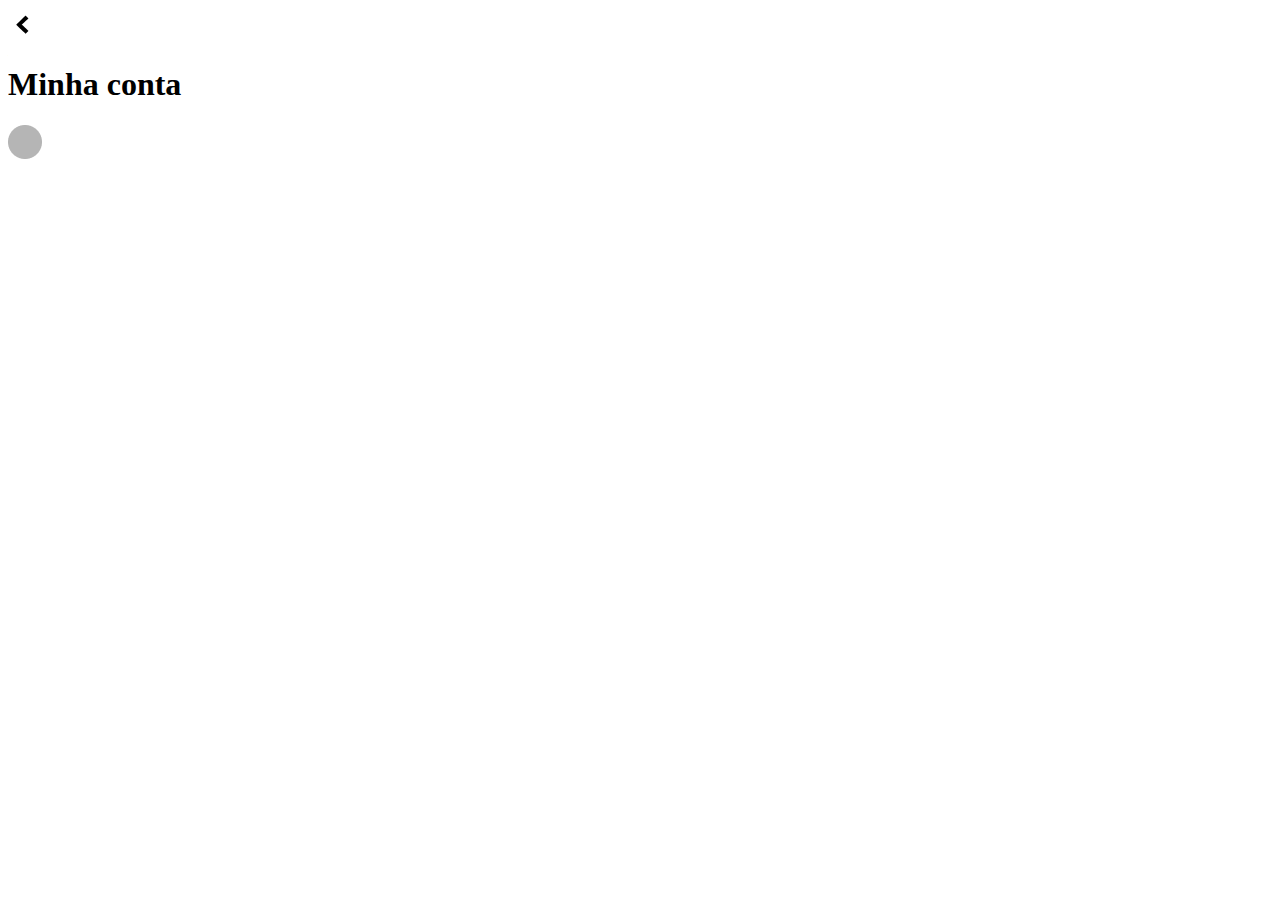
==== minha_conta.html @ 20720ec4 "mudanças de pasta" ====
<!DOCTYPE html>
<html lang="en">
<head>
    <meta charset="UTF-8">
    <meta name="viewport" content="width=device-width, initial-scale=1.0">
    <title>Minha conta</title>
    <link rel="stylesheet" href="reset.css">
    <link rel="stylesheet" href="styles.css">
</head>
<body>
    <header class="">
        <a href="#">
            <img src="/assets/retorno.png" alt="botão de retorno">
        </a>
        <h1>Minha conta</h1>
        <a href="#">
            <img src="/assets/configurações.png" alt="botão de configurações">
        </a>
    </header>
    
    
</body>
</html>
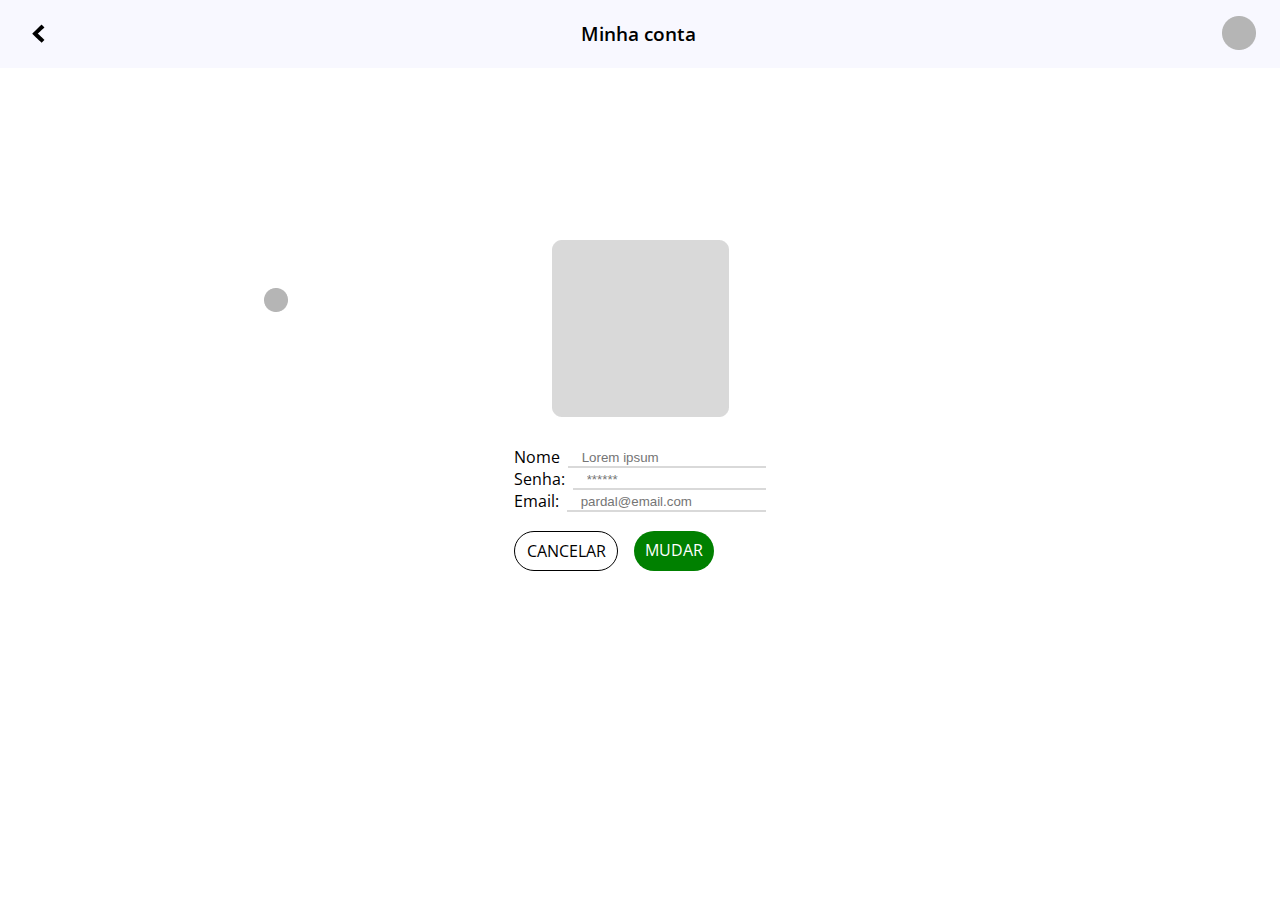
==== commit 2be3214d: "Merge branch 'main' of https://github.com/laracmv/Pardal" ====
--- a/minha_conta.html
+++ b/minha_conta.html
@@ -4,19 +4,47 @@
     <meta charset="UTF-8">
     <meta name="viewport" content="width=device-width, initial-scale=1.0">
     <title>Minha conta</title>
-    <link rel="stylesheet" href="reset.css">
-    <link rel="stylesheet" href="styles.css">
+    <link rel="stylesheet" href="/css/reset.css">
+    <link rel="stylesheet" href="/css/lara.css">
 </head>
 <body>
-    <header class="">
+    <header class="cabecalho">
         <a href="#">
             <img src="/assets/retorno.png" alt="botão de retorno">
         </a>
-        <h1>Minha conta</h1>
+        <h1 class="titulo" >Minha conta</h1>
         <a href="#">
             <img src="/assets/configurações.png" alt="botão de configurações">
         </a>
     </header>
+    <main class="corpo">
+        <img src="/assets/img_perfil.png" alt="">
+        <a id="editar" href="#">
+            <img src="/assets/editar.png" alt="Botão de editar perfil">
+        </a>
+        <form class="forms_perfil">
+            <div class="container_inputs">
+                <label for="name">Nome</label>
+                <input type="text" name="name" id="name" placeholder="Lorem ipsum">
+            </div>
+            <div class="container_inputs">
+                <label for="pwd">Senha:</label>
+                <input type="password" id="pwd" name="pwd"
+                placeholder="******">
+            </div>
+            <div class="container_inputs">
+                <label for="email">Email:</label>
+                <input type="email" id="email" name="email"
+                placeholder="pardal@email.com">
+            </div>
+            
+            <div id="botoes">
+                <a class="botao_perfil cancelar" href="#">Cancelar</a>
+                <a class="botao_perfil mudar" href="#">Mudar</a>
+            </div>
+            
+        </form>
+    </main>
     
     
 </body>
--- a/css/lara.css
+++ b/css/lara.css
@@ -0,0 +1,86 @@
+@import url('https://fonts.googleapis.com/css2?family=Open+Sans:ital,wght@0,300..800;1,300..800&display=swap');
+
+:root{
+    
+    --fonte-titulo: 'Open Sans', 'sans-serif';
+}
+
+body{
+    font-size: 1em;
+    font-weight: 400;
+    font-family: var(--fonte-titulo);
+}
+
+.cabecalho{
+    display: flex;
+    align-items: center;
+    text-align: center;
+    justify-content: space-between;
+    background-color: ghostwhite;
+    padding: 1em 1.5em ;
+
+}
+
+.titulo{
+    font-weight: 600;
+    font-size: 1.2em;
+}
+
+.corpo{
+    display: flex;
+    flex-direction: column;
+    height: 75vh;
+    align-items: center;
+    justify-content: center;
+    gap:2em;
+}
+
+#editar{
+    /* position: fixed; */
+    position: absolute;
+    top:18em;
+    left: 16.5em;
+}
+
+.forms_perfil{
+    display: flex;
+    flex-direction: column;
+    gap: 0.2em;
+}
+
+.container_inputs{
+    display: flex;
+    gap: 0.5em;
+}
+
+#botoes{
+    padding-top: 1em;
+    display: flex;
+    gap: 1em;
+}
+
+.botao_perfil{
+    text-decoration: none;
+    text-align: center;
+    padding: 0.7em;
+    border-radius: 2em;
+    color: black;
+    text-transform: uppercase;
+}
+
+.cancelar{
+    border: 1px solid black;
+}
+
+.mudar{
+    background-color: green;
+    color: white;
+}
+
+input{
+    width: 100%;
+    padding-left: 1em;
+    box-sizing: border-box;
+    border: none;
+    border-bottom: 2px solid #D9D9D9;
+}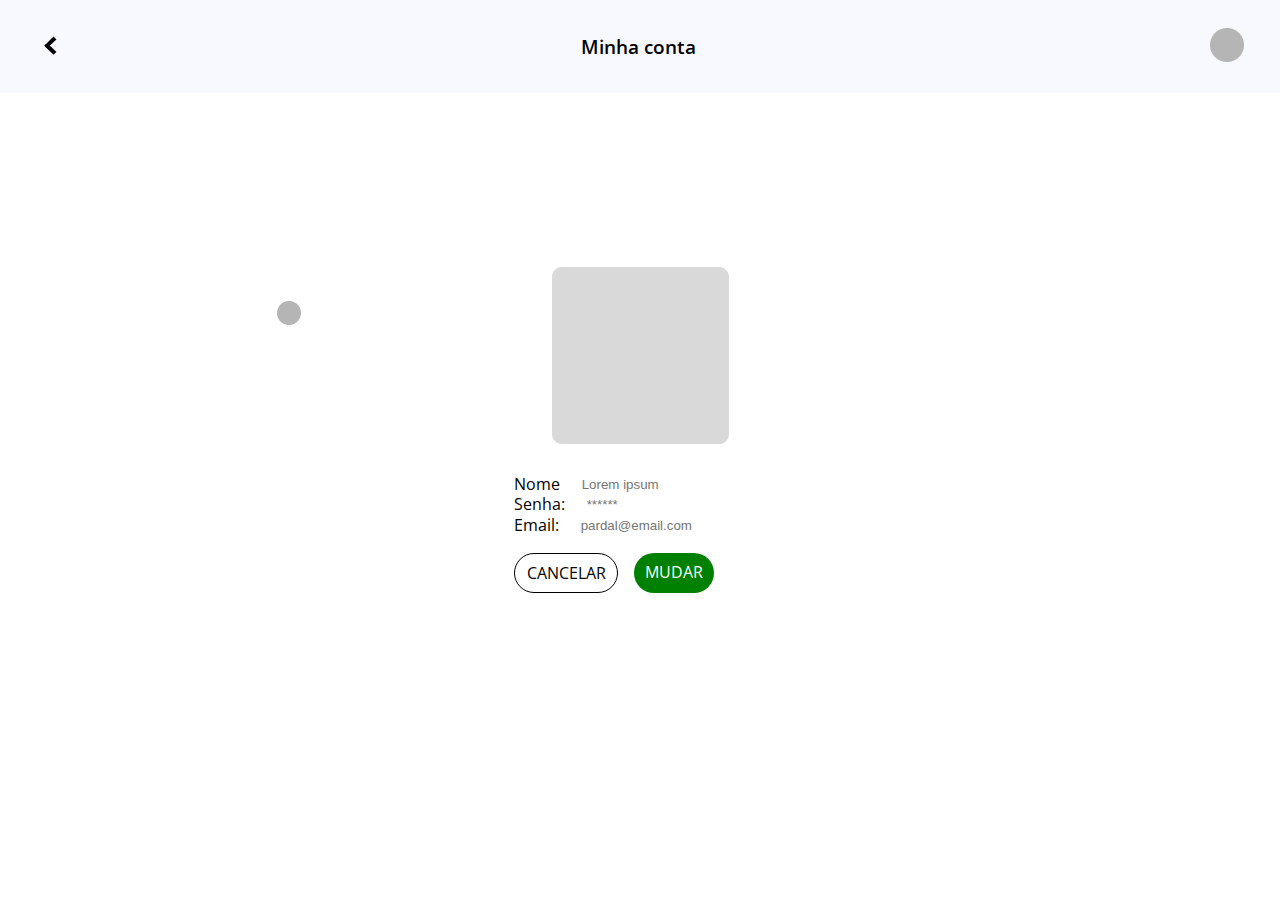
==== commit 1f6aa18b: "atualizacao" ====
--- a/minha_conta.html
+++ b/minha_conta.html
@@ -5,7 +5,7 @@
     <meta name="viewport" content="width=device-width, initial-scale=1.0">
     <title>Minha conta</title>
     <link rel="stylesheet" href="/css/reset.css">
-    <link rel="stylesheet" href="/css/lara.css">
+    <link rel="stylesheet" href="/css/styles.css">
 </head>
 <body>
     <header class="cabecalho">
--- a/css/styles.css
+++ b/css/styles.css
@@ -0,0 +1,185 @@
+@import url(../css/lara.css);
+
+input {
+    border: none;
+}
+
+.linha {
+    display: flex;
+    flex-direction: row;
+}
+
+.coluna {
+    display: flex;
+    flex-direction: column;
+}
+
+.space-evenly {
+    justify-content: space-evenly;
+}
+
+.centro {
+    display: flex;
+    align-items: center;
+}
+.botao {
+    box-shadow: 0px 5px 8px rgba(0, 0, 0, 0.32);
+    display:block;
+    background-color: white;
+}
+
+.item-drawer p {
+    margin-top: .5rem;
+}
+#input-rota-container {
+    display: flex;
+    justify-content: space-between;
+    align-items: center;
+    padding: 1rem;
+}
+
+#input-rota {
+    background-color: white;
+    padding: 0.5em 1rem;
+    flex-grow: 1;
+    margin-right: 2rem;
+    border-radius: 1.5rem;
+    justify-content: space-between;
+    align-items: center;
+    box-shadow: 0px 5px 8px rgba(0, 0, 0, 0.32);
+}
+
+#input-rota > input {
+    flex-grow: 1;
+    margin-left: 1rem;
+}
+
+#configuracoes {
+    border-radius: 2rem;
+    overflow: clip;
+    padding:.5rem
+}
+
+#drawer{
+    background-color: white;
+    box-shadow: 0px -5px 8px rgba(0, 0, 0, 0.32);
+    border-radius: 2rem 2rem 0rem 0rem;
+    position: absolute;
+    width: 100vw;
+    bottom: 0px;
+}
+
+#drawer > ul{
+    width: 100%;
+    margin-bottom: 1rem;
+}
+
+#drawer-button{
+    width: 40vw;
+    height: .3rem;
+    background-color: #3B5261;
+    border-radius: .3rem;
+    margin-block: 1rem;
+}
+
+#mapa{
+    position: fixed;
+    top:0px;
+    left: 0px;
+    width: 100vw;
+    height: 100vh;
+    overflow: scroll;
+    z-index: -1;
+}
+
+#mapa > img{
+    width: 200vw;
+    user-select: none;
+}
+/* Cabeçalho */
+.cabecalho{
+    display: flex;
+    flex-direction: row;
+    justify-content: space-between;
+    align-items: center;
+}
+
+/*Imagem MENU */
+.menu{
+    width: 2rem;
+    height: auto;
+}
+
+html{
+    width: 100%;
+    height: 100%;
+
+} 
+
+/* Titulo */
+.titulo1{
+    font-family: Open sans-serif;
+    font-size: 24px;
+    font-weight: bold;
+    color: black;
+    margin-right: 700px;
+
+}
+.titulo2{
+    font-family: Open sans;
+    font-size: 24px;
+    font-weight: bold;
+    color: black;
+}
+.Modo-Rua-Ativo{
+    text-align: center;
+    margin: 0;
+    padding: 0;
+
+}
+
+.Titulo-modoruaativo{
+    margin-top: 10px;
+}
+
+.Not_Col{
+    display: flex;
+    flex-direction: column;
+    justify-content: space-around;
+    background-color: aqua;
+}
+
+.Not_Lin{
+    display: flex;
+    flex-direction: row;
+    justify-content: space-around;
+    background-color: #DC14B0;
+}
+
+.itemG {
+    height: 100%;
+    width: 40%;
+    background-color: green;
+}
+
+.lis {
+    display: flex;
+    flex-direction: row;
+    justify-content: space-around;
+    background-color: #DC14B0;
+    margin-inline: 5%;
+}
+
+.Not_Header {
+    display: flex;
+    width: 100%;
+    position: relative;
+    flex-direction:row;
+    justify-content: space-evenly;
+    align-items: center;
+    margin-bottom: 6px;
+}
+
+a{
+    padding: 1%;
+}
